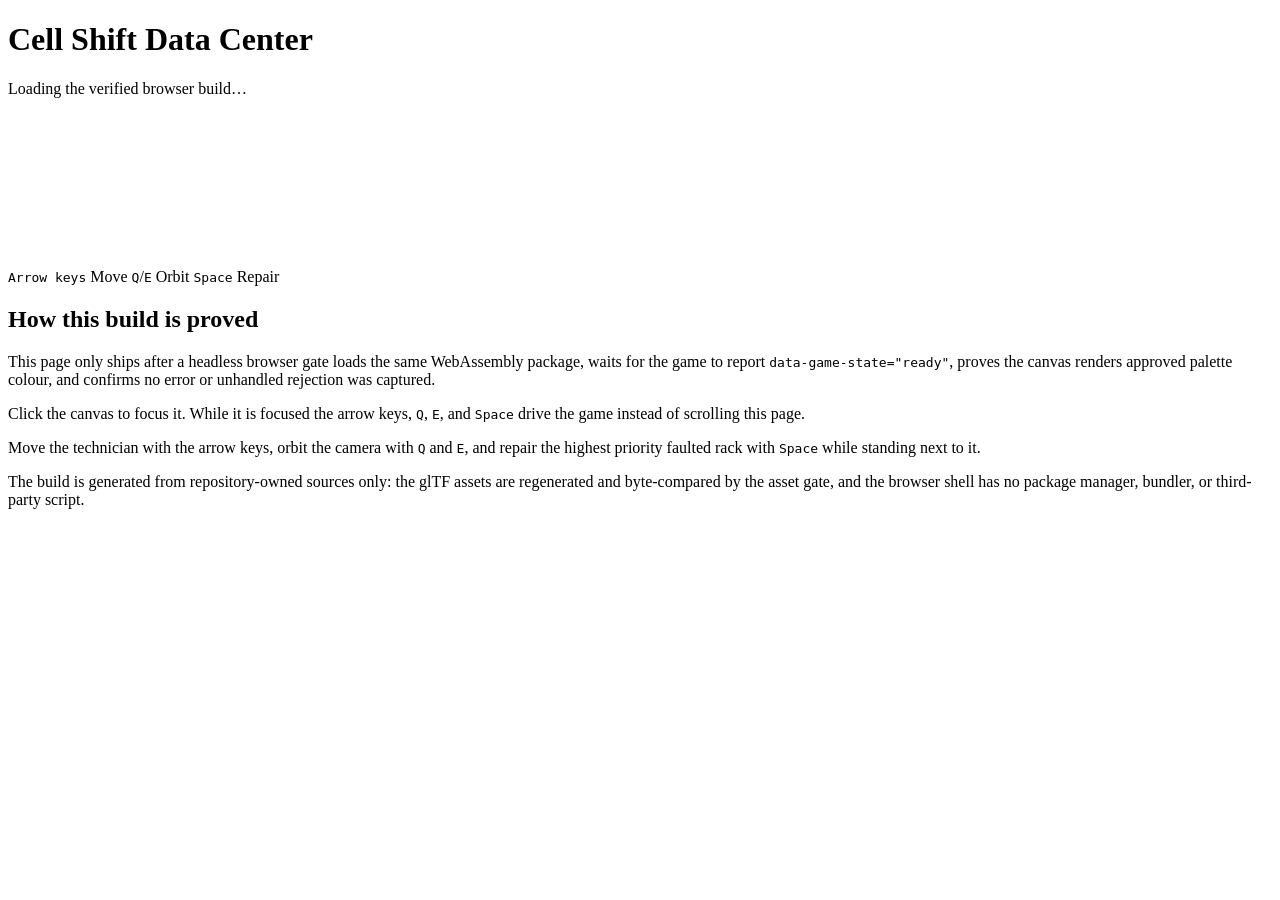
==== site/templates/play.html @ ece76d4f "feat: publish a verified playable web build Package the production game for wasm32-unknown-unknown a" ====
<!doctype html>
<html lang="en">
<head>
  <meta charset="utf-8">
  <meta name="viewport" content="width=device-width, initial-scale=1">
  <meta name="description" content="The verified playable Cell Shift data centre build.">
  <title>Cell Shift &mdash; Playable build</title>
  <link rel="stylesheet" href="play.css">
  <script type="module" src="play.js"></script>
</head>
<body data-game-state="loading">
  <main class="play-shell">
    <header class="play-header">
      <h1>Cell Shift Data Center</h1>
      <p class="play-state" data-state-label>Loading the verified browser build&hellip;</p>
    </header>

    <div class="play-stage" data-play-stage>
      <canvas id="game-canvas" tabindex="0" aria-label="Cell Shift data centre gameplay"></canvas>
    </div>

    <div class="control-strip" aria-label="Game controls">
      <span><kbd>Arrow keys</kbd> Move</span>
      <span><kbd>Q</kbd>/<kbd>E</kbd> Orbit</span>
      <span><kbd>Space</kbd> Repair</span>
    </div>

    <section class="play-notes">
      <h2>How this build is proved</h2>
      <p>This page only ships after a headless browser gate loads the same WebAssembly package, waits for the game to report <code>data-game-state="ready"</code>, proves the canvas renders approved palette colour, and confirms no error or unhandled rejection was captured.</p>
      <p>Click the canvas to focus it. While it is focused the arrow keys, <kbd>Q</kbd>, <kbd>E</kbd>, and <kbd>Space</kbd> drive the game instead of scrolling this page.</p>
      <p>Move the technician with the arrow keys, orbit the camera with <kbd>Q</kbd> and <kbd>E</kbd>, and repair the highest priority faulted rack with <kbd>Space</kbd> while standing next to it.</p>
      <p>The build is generated from repository-owned sources only: the glTF assets are regenerated and byte-compared by the asset gate, and the browser shell has no package manager, bundler, or third-party script.</p>
    </section>
  </main>

  <pre id="browser-errors" hidden aria-live="polite"></pre>
</body>
</html>
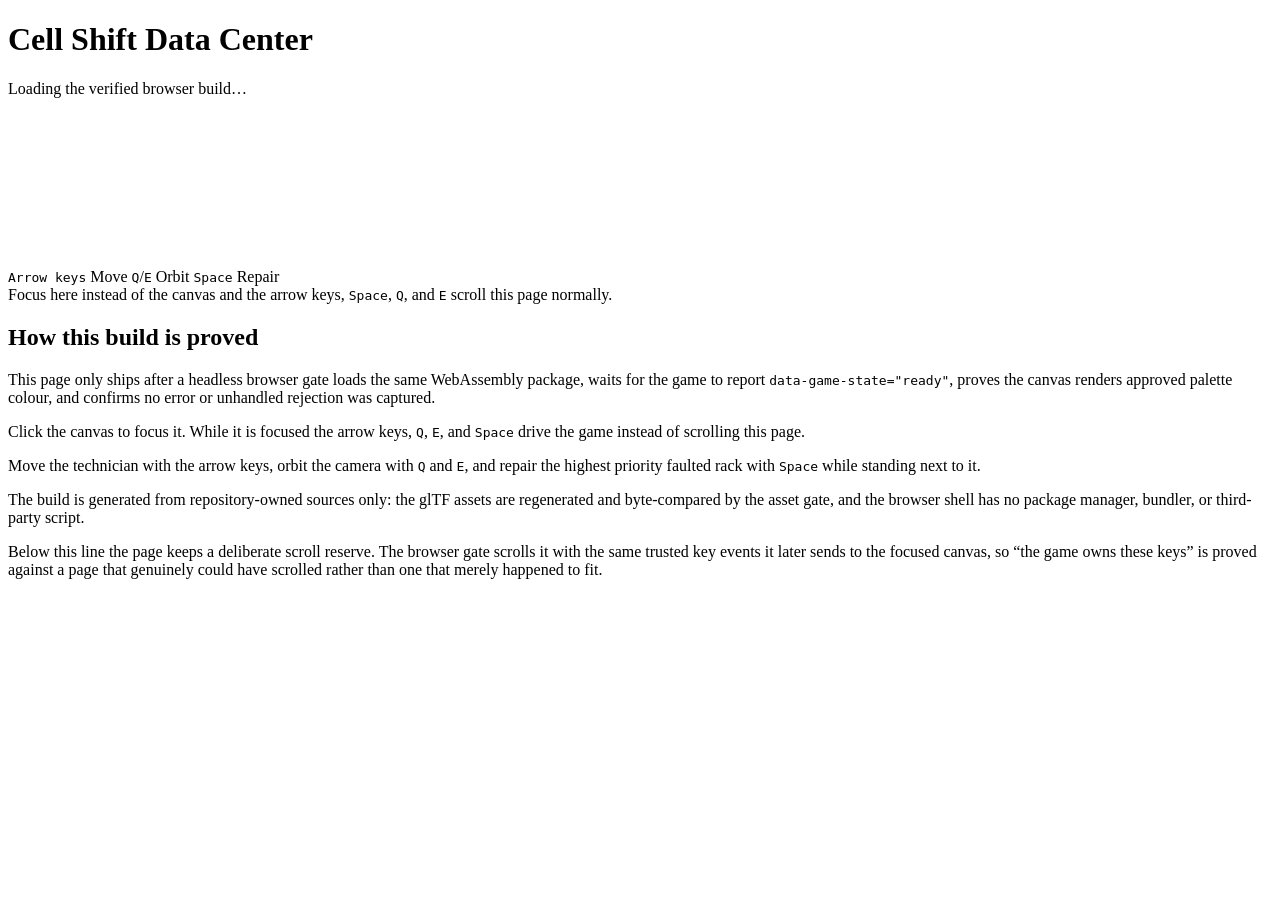
==== commit 0eb2ed0b: "fix: prove the browser owns its keys against a real scroll probe The live Build web run failed close" ====
--- a/site/templates/play.html
+++ b/site/templates/play.html
@@ -25,6 +25,17 @@
       <span><kbd>Space</kbd> Repair</span>
     </div>
 
+    <!-- A neutral focus target that lives outside the canvas. It is a plain
+         focusable region on purpose: a button or a link would swallow Space
+         itself, so the browser gate could never prove that the same trusted
+         keys really scroll this page before it proves the focused canvas
+         refuses them. -->
+    <div class="scroll-probe" id="scroll-probe" data-scroll-probe tabindex="0"
+         aria-label="Page scroll probe">
+      Focus here instead of the canvas and the arrow keys, <kbd>Space</kbd>,
+      <kbd>Q</kbd>, and <kbd>E</kbd> scroll this page normally.
+    </div>
+
     <section class="play-notes">
       <h2>How this build is proved</h2>
       <p>This page only ships after a headless browser gate loads the same WebAssembly package, waits for the game to report <code>data-game-state="ready"</code>, proves the canvas renders approved palette colour, and confirms no error or unhandled rejection was captured.</p>
@@ -32,6 +43,10 @@
       <p>Move the technician with the arrow keys, orbit the camera with <kbd>Q</kbd> and <kbd>E</kbd>, and repair the highest priority faulted rack with <kbd>Space</kbd> while standing next to it.</p>
       <p>The build is generated from repository-owned sources only: the glTF assets are regenerated and byte-compared by the asset gate, and the browser shell has no package manager, bundler, or third-party script.</p>
     </section>
+
+    <footer class="scroll-reserve" data-scroll-reserve>
+      <p>Below this line the page keeps a deliberate scroll reserve. The browser gate scrolls it with the same trusted key events it later sends to the focused canvas, so &ldquo;the game owns these keys&rdquo; is proved against a page that genuinely could have scrolled rather than one that merely happened to fit.</p>
+    </footer>
   </main>
 
   <pre id="browser-errors" hidden aria-live="polite"></pre>
